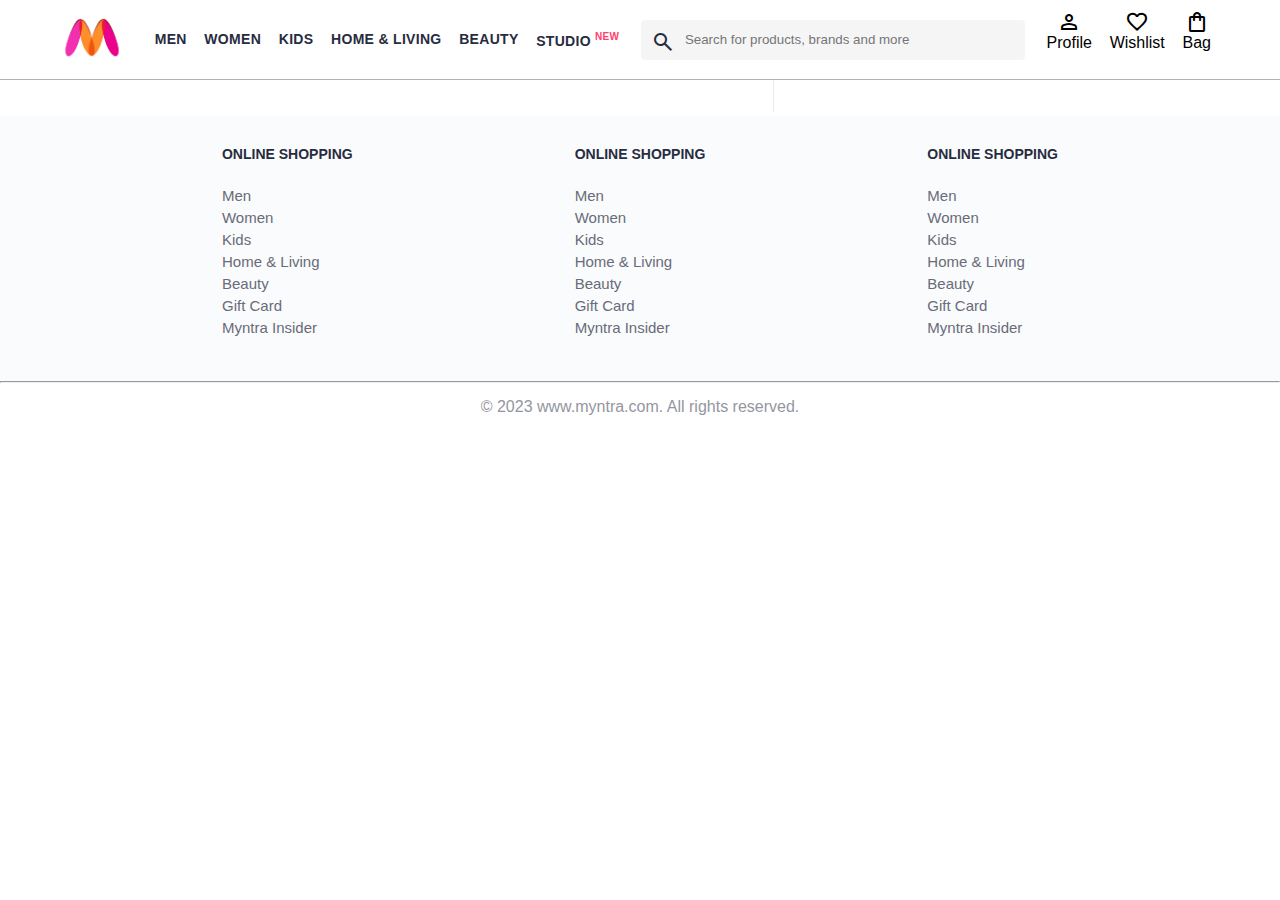
==== bag/bag.html @ e52c8d08 "Add files via upload" ====
<!DOCTYPE html>
<html lang="en">
<head>
    <title>Myntra Clone</title>
    <link rel="stylesheet" href="../style.css">
    <link rel="stylesheet" href="../bag/bag.css">
    <link rel="stylesheet" href="https://fonts.googleapis.com/css2?family=Material+Symbols+Outlined:opsz,wght,FILL,GRAD@20..48,100..700,0..1,-50..200" />
</head>
<body>
    <!-- header -->
    <header>
        <div class="logo_container">
            <a href="#"><img class="myntra_home" src="../images/myntra.png" alt="Myntra Home"></a>
        </div>
        <nav class="nav_bar">
            <a href="#">Men</a>
            <a href="#">Women</a>
            <a href="#">Kids</a>
            <a href="#">Home & Living</a>
            <a href="#">Beauty</a>
            <a href="#">Studio <sup>New</sup></a>
        </nav>
        <div class="search_bar">
            <span class="material-symbols-outlined search_icon">search</span>
            <input class="search_input" placeholder="Search for products, brands and more">
        </div>
        <div class="action_bar">
            <div class="action_container">
                <span class="material-symbols-outlined action_icon">person</span>
                <span class="action_name">Profile</span>
            </div>

            <div class="action_container">
                <span class="material-symbols-outlined action_icon">favorite</span>
                <span class="action_name">Wishlist</span>
            </div>

            <div class="action_container">
                <span class="material-symbols-outlined action_icon">shopping_bag</span>
                <span class="action_name">Bag</span>
                <span class="bag-item-count">0</span>
            </div>
        </div>
    </header>
    <!-- main part -->
    <main>
      <div class="bag-page">
        <div class="bag-items-container">
        </div>
        
        <div class="bag-summary">
        </div>

      </div>
    </main>
    <!-- footer -->
    <footer>
        <div class="footer_container">
            <div class="footer_column">
                <h3>ONLINE SHOPPING</h3>

                <a href="#">Men</a>
                <a href="#">Women</a>
                <a href="#">Kids</a>
                <a href="#">Home & Living</a>
                <a href="#">Beauty</a>
                <a href="#">Gift Card</a>
                <a href="#">Myntra Insider</a>
            </div>

            <div class="footer_column">
                <h3>ONLINE SHOPPING</h3>

                <a href="#">Men</a>
                <a href="#">Women</a>
                <a href="#">Kids</a>
                <a href="#">Home & Living</a>
                <a href="#">Beauty</a>
                <a href="#">Gift Card</a>
                <a href="#">Myntra Insider</a>
            </div>

            <div class="footer_column">
                <h3>ONLINE SHOPPING</h3>

                <a href="#">Men</a>
                <a href="#">Women</a>
                <a href="#">Kids</a>
                <a href="#">Home & Living</a>
                <a href="#">Beauty</a>
                <a href="#">Gift Card</a>
                <a href="#">Myntra Insider</a>
            </div>
        </div>
        <hr>

        <div class="copyright">
            © 2023 www.myntra.com. All rights reserved.
        </div>
    </footer>
    <script src="../scripts/items.js"></script>
    <script src="../scripts/index.js"></script>
    <script src="../scripts/bag.js"></script>
</body>
</html>
---- style.css ----
* {
    margin: 0;
    padding: 0;
    font-family: Assistant, -apple-system, BlinkMacSystemFont, Segoe UI, Roboto, Helvetica, Arial, sans-serif;
    box-sizing: border-box;
}

header {
    display: flex;
    background-color: #ffffff;
    height: 80px;
    justify-content: space-between;
    align-items: center;
    border-bottom: 1px solid #b6b1b1;
}

.myntra_home {
    height: 45px;
}

.logo_container {
    margin-left: 4%;
}

.action_bar {
    margin-right: 4%;
}

.nav_bar {
    display: flex;
    min-width: 500px;
    justify-content: space-evenly;
}

.nav_bar a {
    font-size: 14px;
    letter-spacing: .3px;
    color: #282c3f;
    font-weight: 700;
    text-transform: uppercase;
    text-decoration: none;
    padding: 10px 0;
}

.nav_bar a:hover {
    border-bottom: 3px solid #f54e77;
}

.nav_bar a sup {
    color: #ff3f6c;
    font-size: 10px;
}

.search_bar {
    height: 40px;
    min-width: 200px;
    width: 30%;
    display: flex;
    align-items: center;
}

.search_icon {
    box-sizing: content-box;
    height: 20px;
    padding: 10px;

    background-color: #f5f5f6;
    color: #282c3f;
    font-weight: 300;
    border-radius: 4px 0 0 4px;
}

.search_input {
    color: #696e79;
    background-color: #f5f5f6;
    flex-grow: 1;
    height: 40px;
    border: 0;
    border-radius: 0 4px 4px 0;
}

.action_bar {
    display: flex;
    min-width: 200px;
    justify-content: space-evenly;
}

.action_container {
    display: flex;
    flex-direction: column;
    align-items: center;
}

/* main part */

.items-container {
    width: 80%;
    margin: 30px 10%;
    display: flex;
    flex-wrap: wrap;
    justify-content: center;
}

.item-container {
    width: 200px;
    margin: 20px;
}

.item-image {
    width: 100%;
}

.rating {
    font-size: 12px;
    font-weight: 700;
}

.company-name {
    margin-top: 15px;
    font-size: 16px;
    font-weight: 700;
    line-height: 1;
    color: #282c3f;
    margin-bottom: 6px;
    overflow: hidden;
    text-overflow: ellipsis;
    white-space: nowrap;
}

.item-name {
    color: #535766;
    font-size: 14px;
    line-height: 1;
    margin-bottom: 0;
    margin-top: 0;
    overflow: hidden;
    text-overflow: ellipsis;
    white-space: nowrap;
    font-weight: 400;
    display: block;

}

.price {
    font-size: 14px;
    line-height: 15px;
    color: #282c3f;
    white-space: nowrap;
    margin-top: 10px;
}
.current-price{
    font-size: 14px;
    font-weight: 700;
    color: #282c3f;
}

.origional-price{
    text-decoration: line-through;
    color: #7e818c;
    font-weight: 400;
    margin-left: 5px;
    font-size: 12px;
}
.discount{
    color: #ff905a;
    font-weight: 400;
    font-size: 12px;
    margin-left: 5px;
}

.btn-add-bag{
    width: 100%;
    margin-top: 8px;
    background-color: lightgreen;
    border: none;
    font-size: 16px;
    font-weight: 700;
    padding: 5px 15px;
    border-radius: 10px;
    cursor: pointer;
}

.bag-item-count{
    background-color: #f16565;
    white-space: nowrap;
    text-align: center;
    line-height: 18px;
    padding: 0px 6px;
    border-radius: 50%;
    font-size: 12px;
    color: #fff;
    left: 13px;
    top: -44px;
    height: 18px;
    position: relative;
    font-weight: 700;
    cursor: pointer;
}

.action_container {
    text-decoration: none;
}

.action_container a:link {
    color:black;
}
/* footer */

.footer_container {
    padding: 30px 0px 40px 0px;
    background: #FAFBFC;
    display: flex;
    justify-content: space-evenly;
}

.footer_column {
    display: flex;
    flex-direction: column;
}

.footer_column h3 {
    color: #282c3f;
    font-size: 14px;
    margin-bottom: 25px;
}

.footer_column a {
    color: #696b79;
    font-size: 15px;
    text-decoration: none;
    padding-bottom: 5px;
}

.copyright {
    color: #94969f;
    text-align: center;
    padding: 15px;
}
---- bag/bag.css ----
.bag-items-container {
    display: inline-block;
    width: 64%;
    padding-right: 20px;
    border-right: 1px solid #eaeaec;
    padding-top: 32px;
    color: #282c3f;
    font-size: 13px;
    line-height: 1.42857143;
  }
  
  .bag-page {
    width: 75%;
    margin-left: 12.5%;
  }
  
  .bag-summary {
    vertical-align: top;
    display: inline-block;
    width: 35%;
    padding: 24px 0 0 16px;
    color: #282c3f;
    font-size: 13px;
    line-height: 1.42857143;
  }
  
  .bag-details-container {
    margin-bottom: 16px;
  }
  
  .price-header {
    font-size: 12px;
    font-weight: 700;
    margin: 24px 0 16px;
    color: #535766;
  }
  
  .price-item {
    margin-bottom: 12px;
    line-height: 16px;
    font-size: 14px;
    color: #282c3f;
  }
  
  .price-item-value {
    float: right;
  }
  
  .priceDetail-base-discount {
    color: #03a685;
  }
  
  .price-footer {
    font-weight: 700;
    font-size: 15px;
    padding-top: 16px;
    border-top: 1px solid #eaeaec;
    color: #3e4152;
    line-height: 16px;
  }
  
  .btn-place-order {
    width: 100%;
    letter-spacing: 1px;
    font-size: 14px;
    font-weight: 600;
    border-radius: 2px;
    border-width: 0px;
    padding: 10px 16px;
    background-color: rgb(255, 63, 108);
    color: rgb(255, 255, 255);
    cursor: pointer;
  }
  
  .bag-item-container {
    margin-bottom: 8px;
    background: #fff;
    font-size: 14px;
    border: 1px solid #eaeaec;
    border-radius: 4px;
    position: relative;
    padding: 12px 12px 0;
  }
  
  .item-left-part {
    position: absolute;
    background: rgb(255, 242, 223);
    height: 148px;
    width: 111px;
  }
  
  .item-right-part {
    padding-left: 12px;
    position: relative;
    min-height: 148px;
    margin-left: 111px;
    margin-bottom: 12px;
  }
  
  .bag-item-img {
    width: 100%;
  }
  
  .return-period {
    display: inline-flex;
    font-size: 14px;
    padding-top: 8px;
  }
  
  .return-period-days {
    font-weight: 700;
    margin-right: 4px;
  }
  
  .delivery-details {
    margin-top: 5px;
    color: #282c3f;
    font-size: 12px;
    letter-spacing: -.1px;
    margin-bottom: 8px;
    line-height: 15px;
  }
  
  .delivery-details-days {
    color: #03a685;
  }
  
  .remove-from-cart {
    position: absolute;
    font-size: 25px;
    top: 10px;
    right: 18px;
    width: 14px;
    height: 14px;
    cursor: pointer;
  }
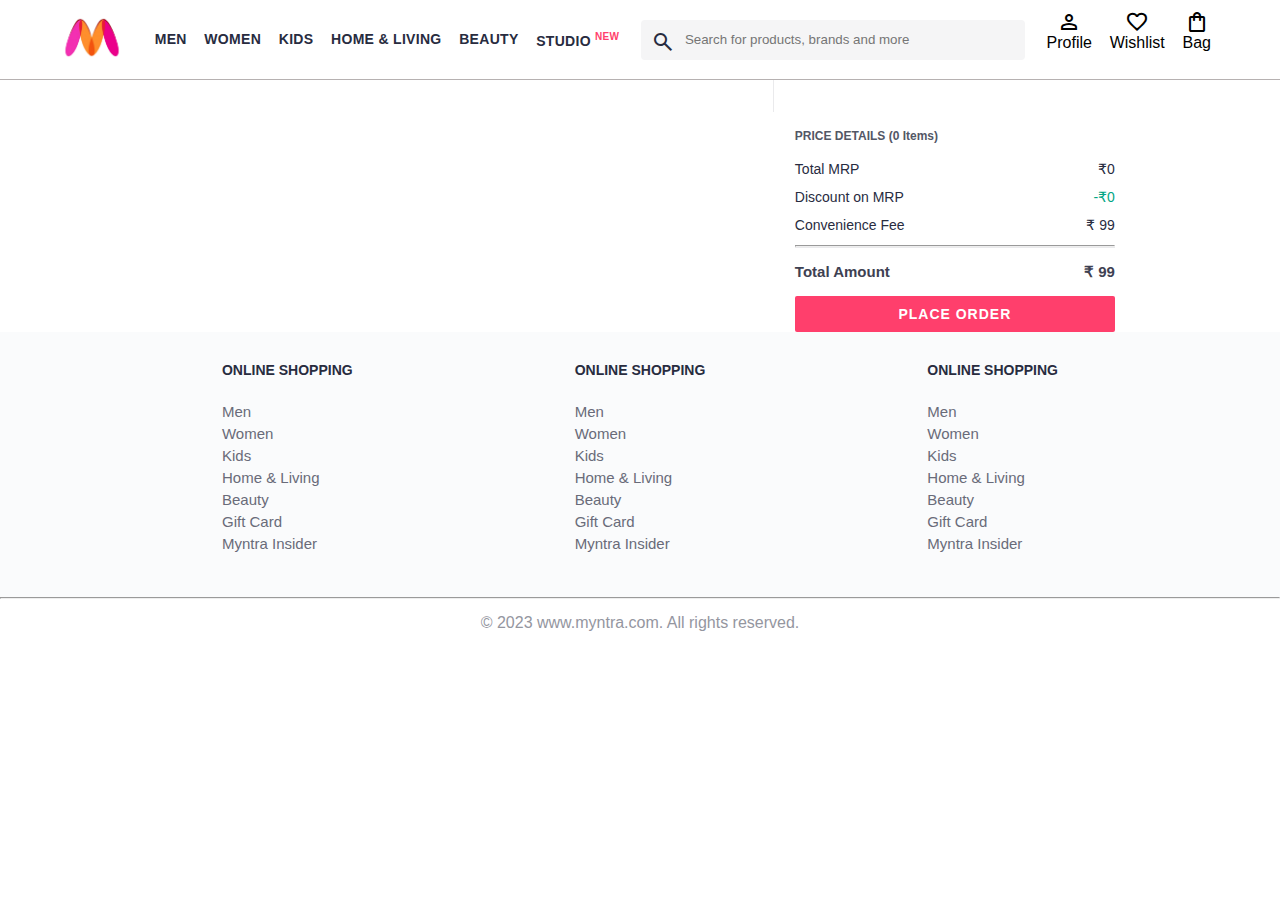
==== commit f330c6b4: "Add files via upload" ====
--- a/bag/bag.html
+++ b/bag/bag.html
@@ -100,6 +100,6 @@
     </footer>
     <script src="../scripts/items.js"></script>
     <script src="../scripts/index.js"></script>
-    <script src="../scripts/bag.js"></script>
+    <script src="../bag/bag.js"></script>
 </body>
 </html>